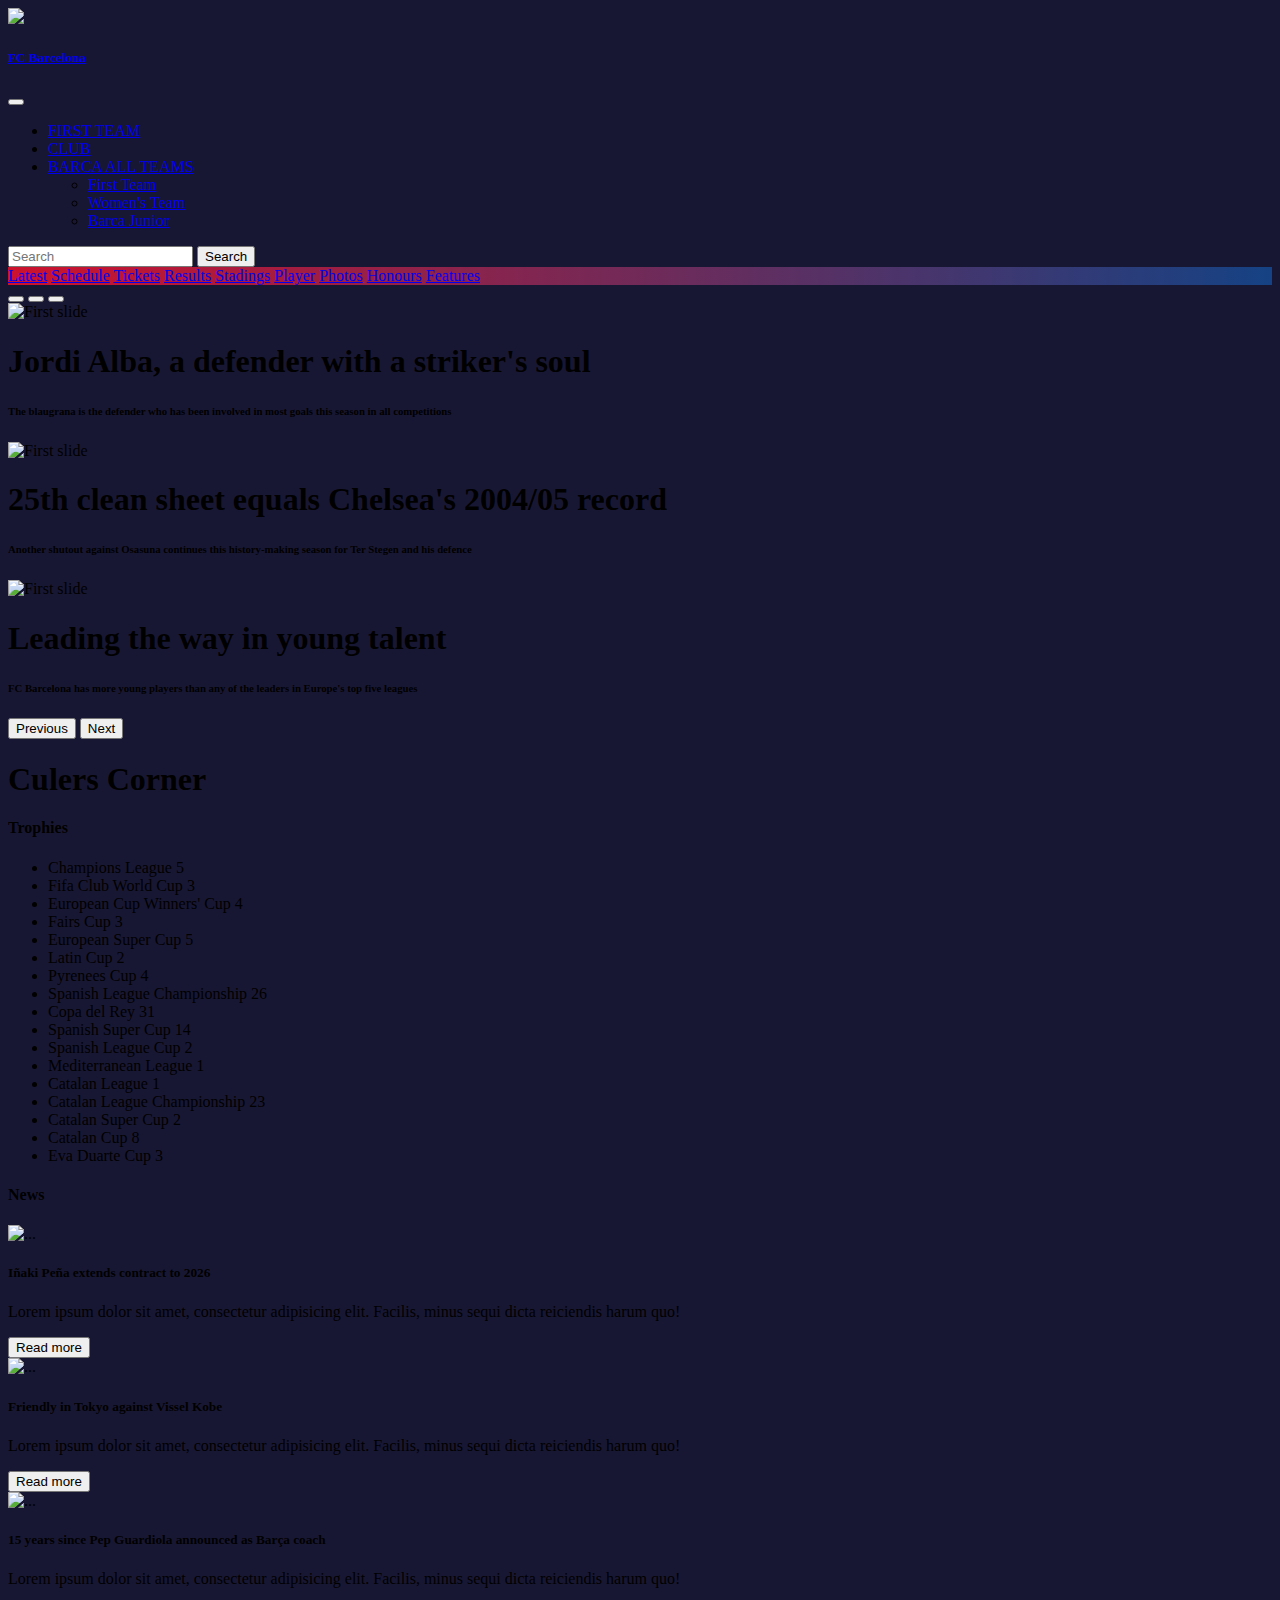
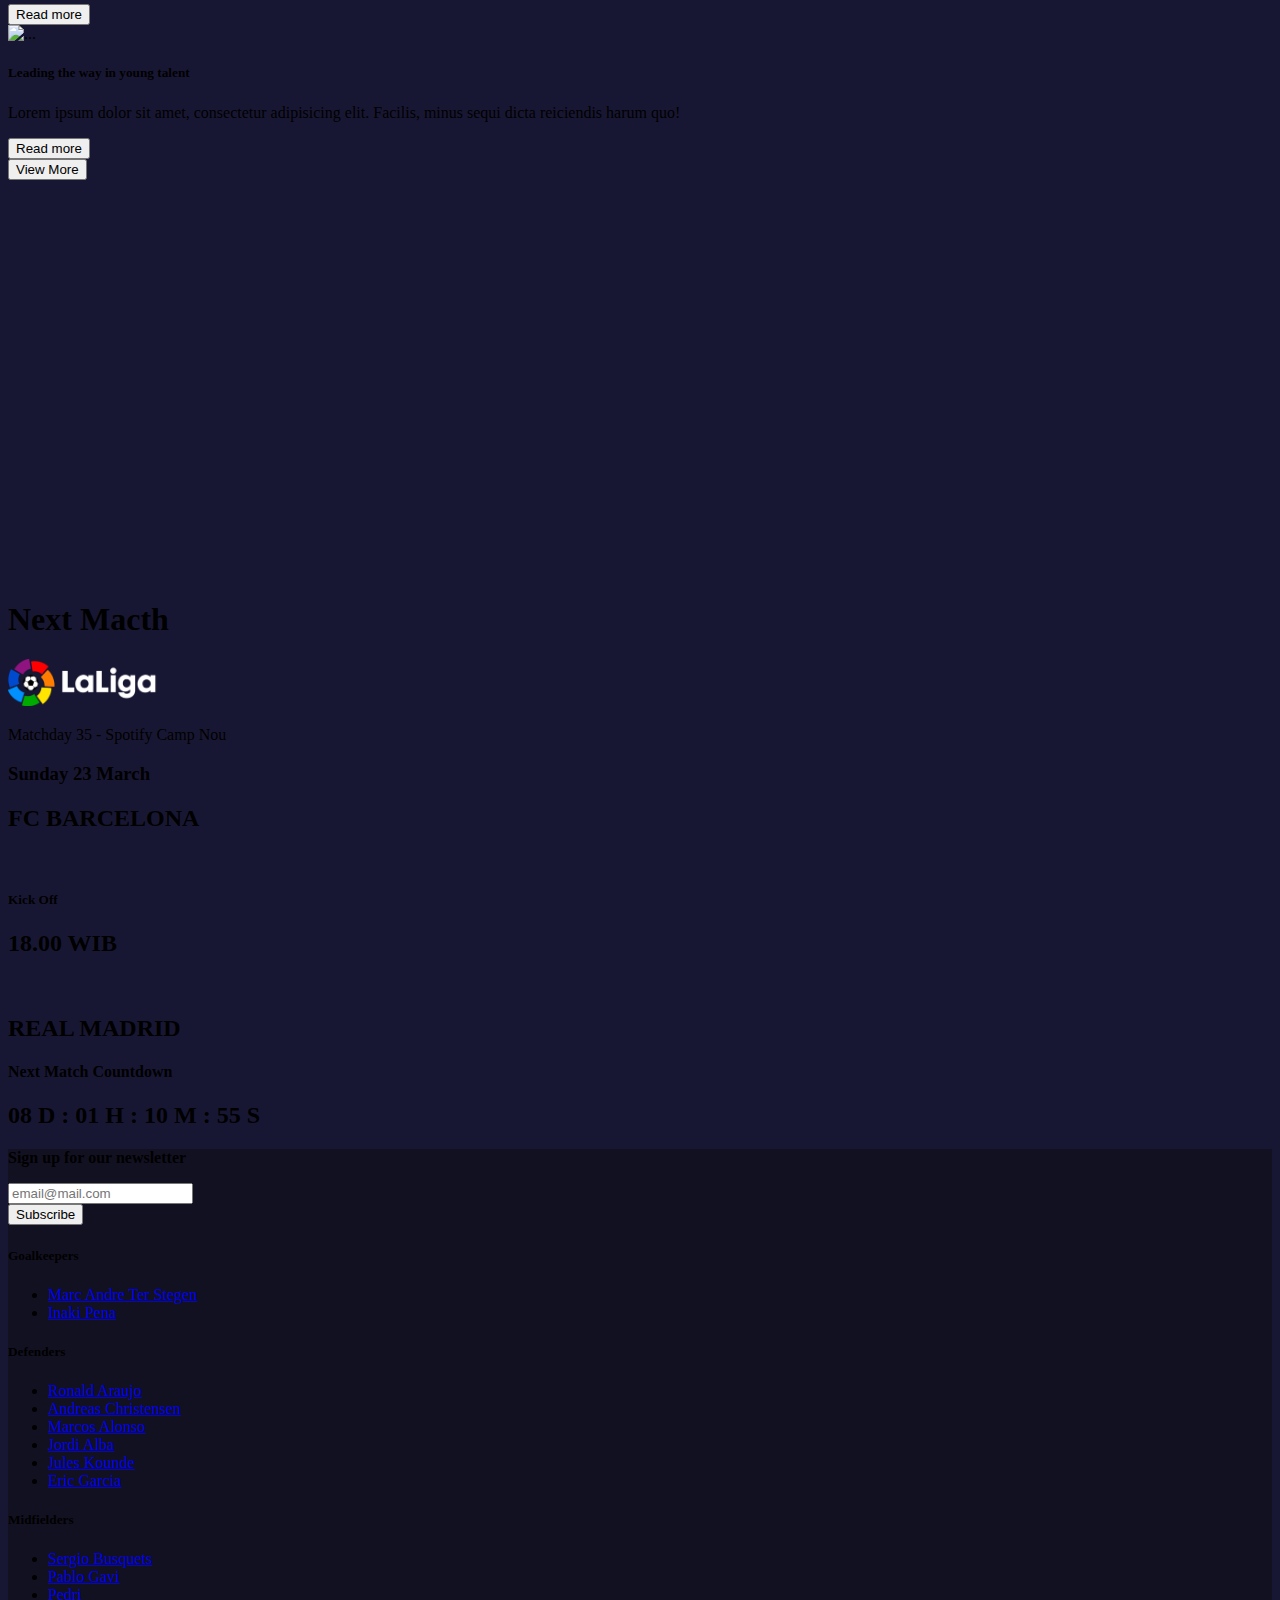
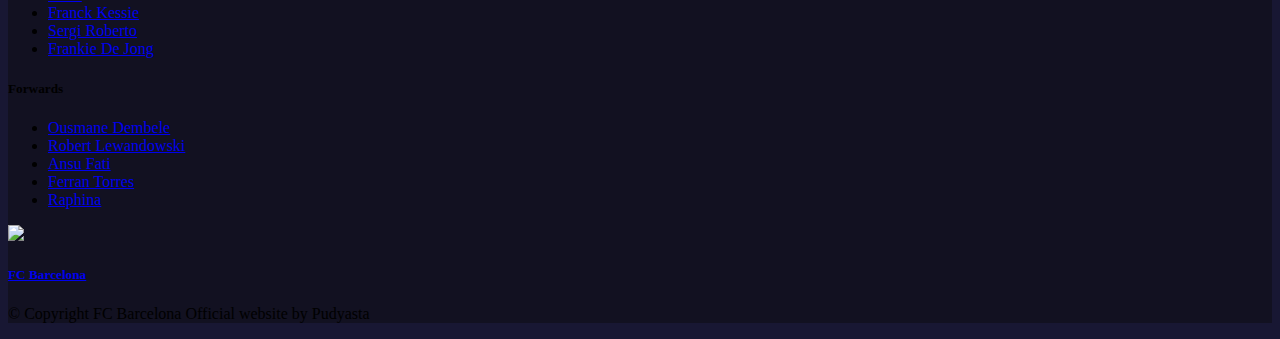
==== index.html @ d467ec75 "init commit" ====
<!DOCTYPE html>
<html lang="en">
  <head>
    <meta charset="utf-8" />
    <meta name="viewport" content="width=device-width, initial-scale=1" />
    <title>Barcelona Oficials Website</title>
    <script
      src="https://cdn.jsdelivr.net/npm/bootstrap@5.3.0-alpha3/dist/js/bootstrap.bundle.min.js"
      integrity="sha384-ENjdO4Dr2bkBIFxQpeoTz1HIcje39Wm4jDKdf19U8gI4ddQ3GYNS7NTKfAdVQSZe"
      crossorigin="anonymous"
    ></script>

    <link
      href="https://cdn.jsdelivr.net/npm/bootstrap@5.3.0-alpha3/dist/css/bootstrap.min.css"
      rel="stylesheet"
      integrity="sha384-KK94CHFLLe+nY2dmCWGMq91rCGa5gtU4mk92HdvYe+M/SXH301p5ILy+dN9+nJOZ"
      crossorigin="anonymous"
    />

    <link rel="stylesheet" href="./main.css" />
  </head>
  <body>
    <nav
      class="navbar navbar-expand-lg bg-body-tertiary bg-dark"
      data-bs-theme="dark"
    >
      <div class="container-fluid px-5 gap-5">
        <a class="navbar-brand d-flex align-items-center gap-3" href="#"
          ><img
            src="https://upload.wikimedia.org/wikipedia/id/thumb/4/47/FC_Barcelona_%28crest%29.svg/1200px-FC_Barcelona_%28crest%29.svg.png"
            width="40"
            srcset=""
          />
          <h5>FC Barcelona</h5></a
        >

        <button
          class="navbar-toggler"
          type="button"
          data-bs-toggle="collapse"
          data-bs-target="#navbarSupportedContent"
          aria-controls="navbarSupportedContent"
          aria-expanded="false"
          aria-label="Toggle navigation"
        >
          <span class="navbar-toggler-icon"></span>
        </button>

        <div class="collapse navbar-collapse" id="navbarSupportedContent">
          <ul class="navbar-nav me-auto mb-2 mb-lg-0 gap-5">
            <li class="nav-item">
              <a class="nav-link active" aria-current="page" href="#"
                >FIRST TEAM</a
              >
            </li>
            <li class="nav-item">
              <a class="nav-link" href="#">CLUB</a>
            </li>
            <li class="nav-item dropdown">
              <a
                class="nav-link dropdown-toggle"
                href="#"
                role="button"
                data-bs-toggle="dropdown"
                aria-expanded="false"
              >
                BARCA ALL TEAMS
              </a>
              <ul class="dropdown-menu">
                <li><a class="dropdown-item" href="#">First Team</a></li>
                <li><a class="dropdown-item" href="#">Women's Team</a></li>
                <li><a class="dropdown-item" href="#">Barca Junior</a></li>
              </ul>
            </li>
          </ul>
          <form class="d-flex" role="search">
            <input
              class="form-control me-2"
              type="search"
              placeholder="Search"
              aria-label="Search"
            />
            <button class="btn btn-outline-danger" type="submit">Search</button>
          </form>
        </div>
      </div>
    </nav>
    <div
      class="sticky-top py-3 d-none d-lg-block px-5 w-100 row gap-5 text-decoration-none"
      style="
        background-image: linear-gradient(90deg, #cd122d 0, #154284);
        bottom: -40px;
        z-index: 20;
        left: 0;
      "
    >
      <a
        href="http://"
        class="link-light text-decoration-none border-bottom border-3 border-warning py-3"
        >Latest</a
      >
      <a href="http://" class="link-light text-decoration-none">Schedule</a>
      <a href="http://" class="link-light text-decoration-none">Tickets</a>
      <a href="http://" class="link-light text-decoration-none">Results</a>
      <a href="http://" class="link-light text-decoration-none">Stadings</a>
      <a href="http://" class="link-light text-decoration-none">Player</a>
      <a href="http://" class="link-light text-decoration-none">Photos</a>
      <a href="http://" class="link-light text-decoration-none">Honours</a>
      <a href="http://" class="link-light text-decoration-none">Features</a>
    </div>

    <div
      id="carouselExampleAutoplaying"
      style="max-height: 70vh"
      class="carousel slide"
      data-bs-ride="carousel"
    >
      <div class="carousel-indicators">
        <button
          type="button"
          data-bs-target="#carouselExampleCaptions"
          data-bs-slide-to="0"
          class="active"
          aria-current="true"
          aria-label="Slide 1"
        ></button>
        <button
          type="button"
          data-bs-target="#carouselExampleCaptions"
          data-bs-slide-to="1"
          aria-label="Slide 2"
        ></button>
        <button
          type="button"
          data-bs-target="#carouselExampleCaptions"
          data-bs-slide-to="2"
          aria-label="Slide 3"
        ></button>
      </div>
      <div class="carousel-inner" style="max-height: 70vh">
        <div class="carousel-item active img" style="max-height: 70vh">
          <img
            class="d-block img-fluid w-100"
            src="https://images2.minutemediacdn.com/image/upload/c_crop,w_4781,h_2689,x_0,y_401/c_fill,w_1440,ar_16:9,f_auto,q_auto,g_auto/images/GettyImages/mmsport/90min_en_international_web/01gzeyxyn89wjfpny052.jpg"
            alt="First slide"
          />
          <div class="carousel-caption d-md-block">
            <h1>Jordi Alba, a defender with a striker's soul</h1>
            <h6>
              The blaugrana is the defender who has been involved in most goals
              this season in all competitions
            </h6>
          </div>
        </div>
        <div class="carousel-item" style="max-height: 70vh">
          <img
            class="d-block img-fluid w-100 h-100"
            src="https://s2.dmcdn.net/v/UpNu31aAE5UP4MfuH/x1080"
            alt="First slide"
          />
          <div class="carousel-caption d-md-block">
            <h1>25th clean sheet equals Chelsea's 2004/05 record</h1>
            <h6>
              Another shutout against Osasuna continues this history-making
              season for Ter Stegen and his defence
            </h6>
          </div>
        </div>
        <div class="carousel-item" style="max-height: 70vh">
          <img
            class="d-block w-100 h-100"
            src="https://assets.goal.com/v3/assets/bltcc7a7ffd2fbf71f5/bltcea62555fbff088a/63cfd0daceb83868d3cf3d5e/Pedri_Gavi_Barcelona_2022-23.jpg"
            alt="First slide"
          />
          <div class="carousel-caption d-md-block">
            <h1>Leading the way in young talent</h1>
            <h6>
              FC Barcelona has more young players than any of the leaders in
              Europe's top five leagues
            </h6>
          </div>
        </div>
      </div>
      <button
        class="carousel-control-prev"
        type="button"
        data-bs-target="#carouselExampleAutoplaying"
        data-bs-slide="prev"
      >
        <span class="carousel-control-prev-icon" aria-hidden="true"></span>
        <span class="visually-hidden">Previous</span>
      </button>
      <button
        class="carousel-control-next"
        type="button"
        data-bs-target="#carouselExampleAutoplaying"
        data-bs-slide="next"
      >
        <span class="carousel-control-next-icon" aria-hidden="true"></span>
        <span class="visually-hidden">Next</span>
      </button>
    </div>

    <div class="about container py-5 position-relative">
      <h1 class="text-center text-light text-uppercase mb-3 heading">
        Culers Corner
      </h1>
      <div class="row">
        <div class="col-md-4">
          <h4 class="text-light my-3">Trophies</h4>
          <ul class="list-group">
            <li
              class="list-group-item d-flex justify-content-between align-items-center"
            >
              Champions League
              <span class="badge bg-warning rounded-pill">5</span>
            </li>
            <li
              class="list-group-item d-flex justify-content-between align-items-center"
            >
              Fifa Club World Cup
              <span class="badge bg-warning rounded-pill">3</span>
            </li>
            <li
              class="list-group-item d-flex justify-content-between align-items-center"
            >
              European Cup Winners' Cup
              <span class="badge bg-warning rounded-pill">4</span>
            </li>
            <li
              class="list-group-item d-flex justify-content-between align-items-center"
            >
              Fairs Cup
              <span class="badge bg-warning rounded-pill">3</span>
            </li>
            <li
              class="list-group-item d-flex justify-content-between align-items-center"
            >
              European Super Cup
              <span class="badge bg-warning rounded-pill">5</span>
            </li>
            <li
              class="list-group-item d-flex justify-content-between align-items-center"
            >
              Latin Cup
              <span class="badge bg-warning rounded-pill">2</span>
            </li>
            <li
              class="list-group-item d-flex justify-content-between align-items-center"
            >
              Pyrenees Cup
              <span class="badge bg-warning rounded-pill">4</span>
            </li>
            <li
              class="list-group-item d-flex justify-content-between align-items-center"
            >
              Spanish League Championship
              <span class="badge bg-warning rounded-pill">26</span>
            </li>

            <li
              class="list-group-item d-flex justify-content-between align-items-center"
            >
              Copa del Rey
              <span class="badge bg-warning rounded-pill">31</span>
            </li>
            <li
              class="list-group-item d-flex justify-content-between align-items-center"
            >
              Spanish Super Cup
              <span class="badge bg-warning rounded-pill">14</span>
            </li>
            <li
              class="list-group-item d-flex justify-content-between align-items-center"
            >
              Spanish League Cup
              <span class="badge bg-warning rounded-pill">2</span>
            </li>
            <li
              class="list-group-item d-flex justify-content-between align-items-center"
            >
              Mediterranean League
              <span class="badge bg-warning rounded-pill">1</span>
            </li>

            <li
              class="list-group-item d-flex justify-content-between align-items-center"
            >
              Catalan League
              <span class="badge bg-warning rounded-pill">1</span>
            </li>
            <li
              class="list-group-item d-flex justify-content-between align-items-center"
            >
              Catalan League Championship
              <span class="badge bg-warning rounded-pill">23</span>
            </li>
            <li
              class="list-group-item d-flex justify-content-between align-items-center"
            >
              Catalan Super Cup
              <span class="badge bg-warning rounded-pill">2</span>
            </li>
            <li
              class="list-group-item d-flex justify-content-between align-items-center"
            >
              Catalan Cup
              <span class="badge bg-warning rounded-pill">8</span>
            </li>
            <li
              class="list-group-item d-flex justify-content-between align-items-center"
            >
              Eva Duarte Cup
              <span class="badge bg-warning rounded-pill">3</span>
            </li>
          </ul>
        </div>
        <div class="col-md-8">
          <h4 class="text-light my-3">News</h4>
          <div class="news d-flex flex-column gap-3">
            <div class="card w-100 border-0">
              <div class="row">
                <div class="col">
                  <img
                    src="https://www.fcbarcelona.com/photo-resources/2023/05/09/969281cf-a7b4-4160-a7cb-7abd737e5ad8/mini_2022-05-09_RENOVACIOINAKIPENA_10.JPG?width=640&height=400"
                    class="img-fluid rounded-start"
                    alt="..."
                  />
                </div>
                <div class="col-md-7">
                  <div class="card-body mt-2">
                    <h5 class="card-title">
                      Iñaki Peña extends contract to 2026
                    </h5>
                    <p class="card-text">
                      Lorem ipsum dolor sit amet, consectetur adipisicing elit.
                      Facilis, minus sequi dicta reiciendis harum quo!
                    </p>
                    <button class="btn btn-outline-danger">Read more</button>
                  </div>
                </div>
              </div>
            </div>
            <div class="card w-100 border-0">
              <div class="row">
                <div class="col">
                  <img
                    src="https://www.fcbarcelona.com/photo-resources/2023/05/08/0abaa58b-e4db-4319-8e60-228393d3ad2f/3200x2000_notext.png?width=640&height=400"
                    class="img-fluid rounded-start"
                    alt="..."
                  />
                </div>
                <div class="col-md-7">
                  <div class="card-body mt-2">
                    <h5 class="card-title">
                      Friendly in Tokyo against Vissel Kobe
                    </h5>
                    <p class="card-text">
                      Lorem ipsum dolor sit amet, consectetur adipisicing elit.
                      Facilis, minus sequi dicta reiciendis harum quo!
                    </p>
                    <button class="btn btn-outline-danger">Read more</button>
                  </div>
                </div>
              </div>
            </div>
            <div class="card w-100 border-0">
              <div class="row">
                <div class="col">
                  <img
                    src="https://www.fcbarcelona.com/photo-resources/2023/05/08/925e08d7-1de3-4ad6-bddb-514dc0266df0/fcb-boca-38-.jpg?width=640&height=400"
                    class="img-fluid rounded-start"
                    alt="..."
                  />
                </div>
                <div class="col-md-7">
                  <div class="card-body mt-2">
                    <h5 class="card-title">
                      15 years since Pep Guardiola announced as Barça coach
                    </h5>
                    <p class="card-text">
                      Lorem ipsum dolor sit amet, consectetur adipisicing elit.
                      Facilis, minus sequi dicta reiciendis harum quo!
                    </p>
                    <button class="btn btn-outline-danger">Read more</button>
                  </div>
                </div>
              </div>
            </div>
            <div class="card w-100 border-0">
              <div class="row">
                <div class="col">
                  <img
                    src="https://www.fcbarcelona.com/photo-resources/2023/05/05/8c6adf72-eaea-408c-ba62-55e4e17efa9e/balde-pedri.jpg?width=640&height=400"
                    class="img-fluid rounded-start"
                    alt="..."
                  />
                </div>
                <div class="col-md-7">
                  <div class="card-body mt-2">
                    <h5 class="card-title">Leading the way in young talent</h5>
                    <p class="card-text">
                      Lorem ipsum dolor sit amet, consectetur adipisicing elit.
                      Facilis, minus sequi dicta reiciendis harum quo!
                    </p>
                    <button class="btn btn-outline-danger">Read more</button>
                  </div>
                </div>
              </div>
            </div>
            <button class="btn btn-danger">View More</button>
          </div>
        </div>
      </div>
    </div>
    <div class="next-match-session text-light py-5 position-relative">
      <div
        class="yellow position-absolute bg-warning top-0 z-3"
        style="width: 15px; height: 200px"
      ></div>
      <div
        class="red position-absolute bg-danger bottom-0 z-3"
        style="width: 15px; height: 200px; right: 0"
      ></div>
      <div class="container">
        <div class="text-center z-3 position-relative">
          <h1 class="text-center text-uppercase mb-3 heading">Next Macth</h1>
          <img src="logo.png" alt="" width="150" class="py-3" />
          <p class="fw-bold pt-3">Matchday 35 - Spotify Camp Nou</p>
          <h3 class="fw-bold pb-3 text-warning">Sunday 23 March</h3>
        </div>
        <div class="content row z-3 position-relative">
          <div
            class="col-md-5 d-flex justify-content-end align-items-center gap-4"
          >
            <h2>FC BARCELONA</h2>
            <img
              height="100"
              src="https://upload.wikimedia.org/wikipedia/id/thumb/4/47/FC_Barcelona_%28crest%29.svg/1200px-FC_Barcelona_%28crest%29.svg.png"
              alt=""
            />
          </div>
          <div
            class="col-md-2 text-center d-flex align-items-center justify-content-center flex-column"
          >
            <h5>Kick Off</h5>
            <h2 class="fw-bold">18.00 WIB</h2>
          </div>
          <div class="col-md-5 d-flex align-items-center gap-4">
            <img
              height="100"
              src="https://upload.wikimedia.org/wikipedia/en/thumb/5/56/Real_Madrid_CF.svg/1200px-Real_Madrid_CF.svg.png"
              alt=""
            />
            <h2>REAL MADRID</h2>
          </div>
        </div>
        <div class="d-flex my-5 text-light justify-content-center w-100">
          <div
            class="time-until d-flex px-5 py-4 gap-5 justify-content-between align-items-center"
          >
            <h4>Next Match Countdown</h4>
            <h2 class="fw-bold">
              08 <span class="text-warning">D</span> : 01
              <span class="text-warning">H</span> : 10
              <span class="text-warning">M</span> : 55
              <span class="text-warning">S</span>
            </h2>
          </div>
        </div>
      </div>
    </div>
    <footer class="text-white py-4">
      <!-- Grid container -->
      <div class="container">
        <!-- Section: Form -->
        <section class="mt-4">
          <form action="">
            <!--Grid row-->
            <div class="row d-flex justify-content-center">
              <!--Grid column-->
              <div class="col-auto">
                <p class="pt-2">
                  <strong>Sign up for our newsletter</strong>
                </p>
              </div>
              <!--Grid column-->

              <!--Grid column-->
              <div class="col-md-5 col-12">
                <!-- Email input -->
                <div class="form-outline form-white mb-4">
                  <input
                    type="email"
                    id="form5Example21"
                    class="form-control"
                    placeholder="email@mail.com"
                  />
                </div>
              </div>
              <!--Grid column-->

              <!--Grid column-->
              <div class="col-auto">
                <!-- Submit button -->
                <button type="submit" class="btn btn-outline-light mb-4">
                  Subscribe
                </button>
              </div>
              <!--Grid column-->
            </div>
            <!--Grid row-->
          </form>
        </section>

        <section class="mt-5">
          <div class="row">
            <div class="col-lg-3 col-md-6 mb-4 mb-md-0">
              <h5 class="mb-3">Goalkeepers</h5>
              <ul class="list-unstyled mb-0">
                <li class="my-1">
                  <a href="#" class="text-white fw-light text-decoration-none"
                    >Marc Andre Ter Stegen</a
                  >
                </li>
                <li class="my-1">
                  <a href="#" class="text-white fw-light text-decoration-none"
                    >Inaki Pena</a
                  >
                </li>
              </ul>
            </div>
            <div class="col-lg-3 col-md-6 mb-4 mb-md-0">
              <h5 class="mb-3">Defenders</h5>
              <ul class="list-unstyled mb-0">
                <li class="my-1">
                  <a href="#" class="text-white fw-light text-decoration-none"
                    >Ronald Araujo</a
                  >
                </li>
                <li class="my-1">
                  <a href="#" class="text-white fw-light text-decoration-none"
                    >Andreas Christensen</a
                  >
                </li>
                <li class="my-1">
                  <a href="#" class="text-white fw-light text-decoration-none"
                    >Marcos Alonso</a
                  >
                </li>
                <li class="my-1">
                  <a href="#" class="text-white fw-light text-decoration-none"
                    >Jordi Alba</a
                  >
                </li>
                <li class="my-1">
                  <a href="#" class="text-white fw-light text-decoration-none"
                    >Jules Kounde</a
                  >
                </li>
                <li class="my-1">
                  <a href="#" class="text-white fw-light text-decoration-none"
                    >Eric Garcia</a
                  >
                </li>
              </ul>
            </div>

            <div class="col-lg-3 col-md-6 mb-4 mb-md-0">
              <h5 class="mb-3">Midfielders</h5>
              <ul class="list-unstyled mb-0">
                <li class="my-1">
                  <a href="#" class="text-white fw-light text-decoration-none"
                    >Sergio Busquets</a
                  >
                </li>
                <li class="my-1">
                  <a href="#" class="text-white fw-light text-decoration-none"
                    >Pablo Gavi</a
                  >
                </li>
                <li class="my-1">
                  <a href="#" class="text-white fw-light text-decoration-none"
                    >Pedri</a
                  >
                </li>
                <li class="my-1">
                  <a href="#" class="text-white fw-light text-decoration-none"
                    >Franck Kessie</a
                  >
                </li>
                <li class="my-1">
                  <a href="#" class="text-white fw-light text-decoration-none"
                    >Sergi Roberto</a
                  >
                </li>
                <li class="my-1">
                  <a href="#" class="text-white fw-light text-decoration-none"
                    >Frankie De Jong</a
                  >
                </li>
              </ul>
            </div>
            <div class="col-lg-3 col-md-6 mb-4 mb-md-0">
              <h5 class="mb-3">Forwards</h5>
              <ul class="list-unstyled mb-0">
                <li class="my-1">
                  <a href="#" class="text-white fw-light text-decoration-none"
                    >Ousmane Dembele</a
                  >
                </li>
                <li class="my-1">
                  <a href="#" class="text-white fw-light text-decoration-none"
                    >Robert Lewandowski</a
                  >
                </li>
                <li class="my-1">
                  <a href="#" class="text-white fw-light text-decoration-none"
                    >Ansu Fati</a
                  >
                </li>
                <li class="my-1">
                  <a href="#" class="text-white fw-light text-decoration-none"
                    >Ferran Torres</a
                  >
                </li>
                <li class="my-1">
                  <a href="#" class="text-white fw-light text-decoration-none"
                    >Raphina</a
                  >
                </li>
              </ul>
            </div>
          </div>
        </section>
        <a class="navbar-brand d-flex align-items-center pt-5 gap-3" href="#"
          ><img
            src="https://upload.wikimedia.org/wikipedia/id/thumb/4/47/FC_Barcelona_%28crest%29.svg/1200px-FC_Barcelona_%28crest%29.svg.png"
            width="40"
            srcset=""
          />
          <h5>FC Barcelona</h5></a
        >
        <p class="mt-3">
          © Copyright FC Barcelona Official website by Pudyasta
        </p>
      </div>
    </footer>
    <div
      class="text-center p-2"
      style="background: linear-gradient(90deg, #cd122d 0, #154284)"
    ></div>
  </body>
</html>
---- main.css ----
body {
  background-color: #181733;
}

.navbar {
  background-color: #181733 !important;
}
footer {
  background-color: #121121;
}

.next-match-session::after {
  content: "";
  opacity: 0.09;
  position: absolute;
  background-size: cover;
  height: 100%;
  width: 100%;
  top: 0;
  z-index: 2;
  background-size: cover;
  background-repeat: no-repeat;
  object-fit: cover;
  background-image: url("https://www.spain-traveller.com/wp-content/uploads/2018/12/camp-nou.jpg");
}
.time-until {
  background-repeat: no-repeat;
  background-image: url("https://www.fcbarcelona.com/resources/v2.69.1-5358/i/bg-elements/stripes-horizontal.png");
}
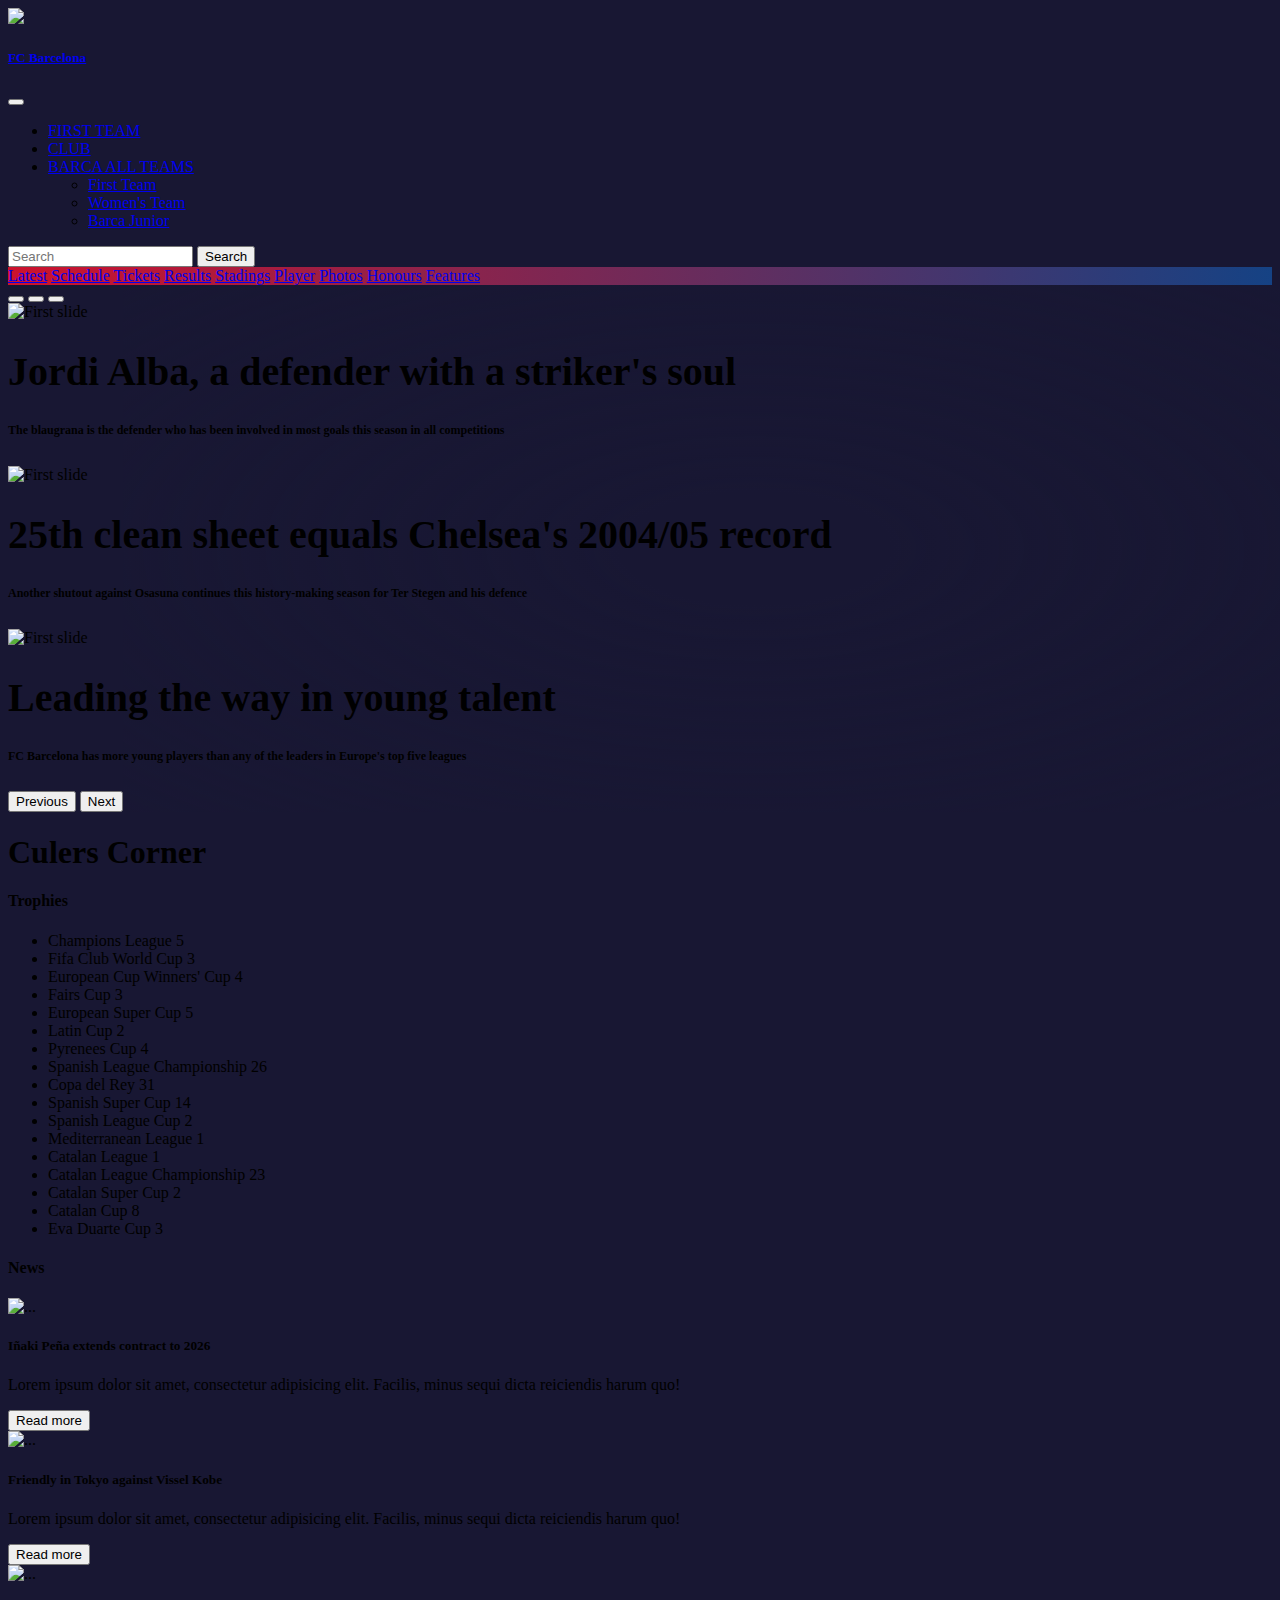
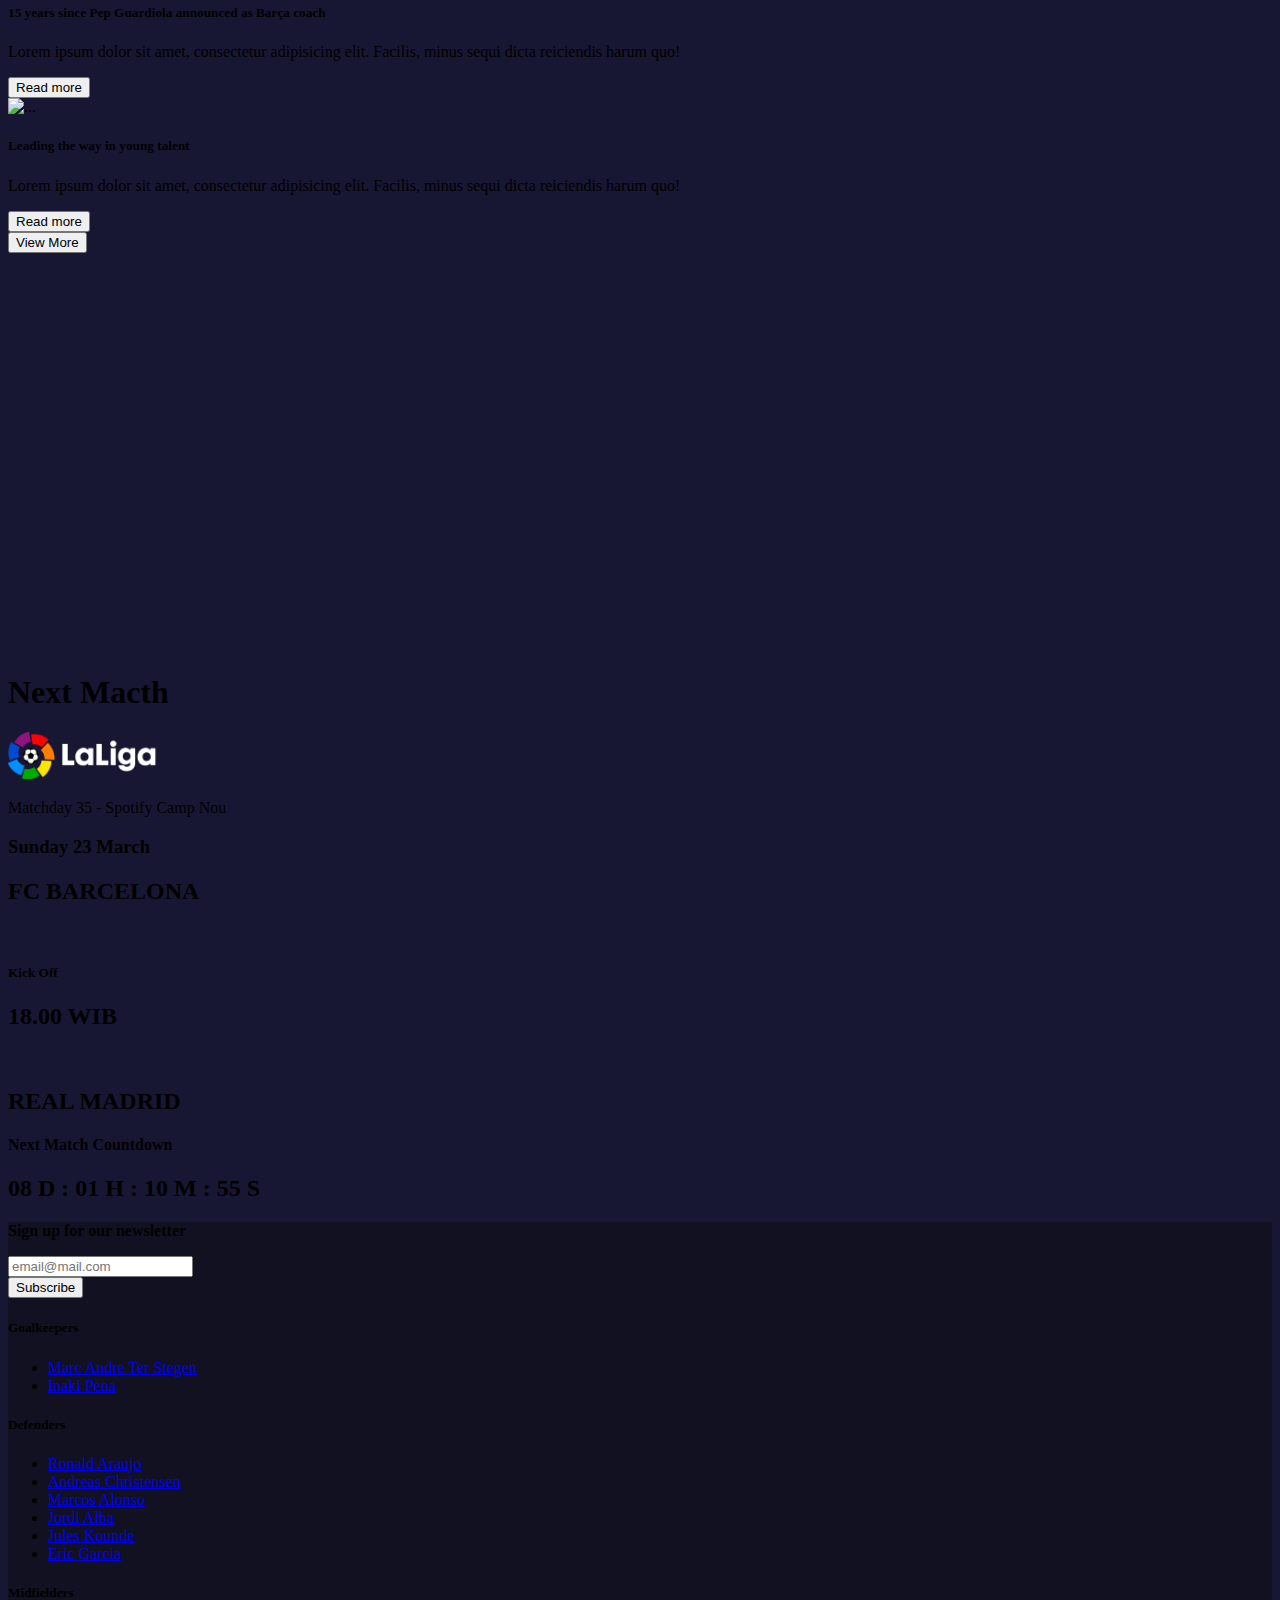
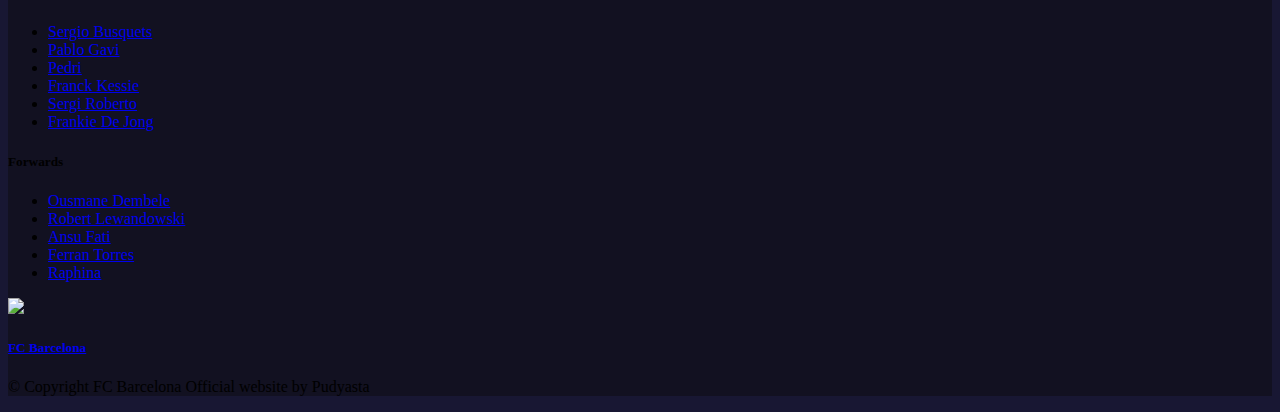
==== commit 21ae9803: "fix" ====
--- a/index.html
+++ b/index.html
@@ -24,7 +24,7 @@
       class="navbar navbar-expand-lg bg-body-tertiary bg-dark"
       data-bs-theme="dark"
     >
-      <div class="container-fluid px-5 gap-5">
+      <div class="container-fluid px-md-5 gap-lg-5">
         <a class="navbar-brand d-flex align-items-center gap-3" href="#"
           ><img
             src="https://upload.wikimedia.org/wikipedia/id/thumb/4/47/FC_Barcelona_%28crest%29.svg/1200px-FC_Barcelona_%28crest%29.svg.png"
@@ -46,8 +46,8 @@
           <span class="navbar-toggler-icon"></span>
         </button>
 
-        <div class="collapse navbar-collapse" id="navbarSupportedContent">
-          <ul class="navbar-nav me-auto mb-2 mb-lg-0 gap-5">
+        <div class="collapse navbar-collapse py-2" id="navbarSupportedContent">
+          <ul class="navbar-nav me-auto mb-0 mb-lg-0 gap-lg-5">
             <li class="nav-item">
               <a class="nav-link active" aria-current="page" href="#"
                 >FIRST TEAM</a
@@ -112,7 +112,7 @@
     <div
       id="carouselExampleAutoplaying"
       style="max-height: 70vh"
-      class="carousel slide"
+      class="carousel slide jumbotron"
       data-bs-ride="carousel"
     >
       <div class="carousel-indicators">
@@ -145,8 +145,10 @@
             alt="First slide"
           />
           <div class="carousel-caption d-md-block">
-            <h1>Jordi Alba, a defender with a striker's soul</h1>
-            <h6>
+            <h1 class="jumbotron-head">
+              Jordi Alba, a defender with a striker's soul
+            </h1>
+            <h6 class="jumbotron-text">
               The blaugrana is the defender who has been involved in most goals
               this season in all competitions
             </h6>
@@ -159,8 +161,10 @@
             alt="First slide"
           />
           <div class="carousel-caption d-md-block">
-            <h1>25th clean sheet equals Chelsea's 2004/05 record</h1>
-            <h6>
+            <h1 class="jumbotron-head">
+              25th clean sheet equals Chelsea's 2004/05 record
+            </h1>
+            <h6 class="jumbotron-text">
               Another shutout against Osasuna continues this history-making
               season for Ter Stegen and his defence
             </h6>
@@ -173,8 +177,8 @@
             alt="First slide"
           />
           <div class="carousel-caption d-md-block">
-            <h1>Leading the way in young talent</h1>
-            <h6>
+            <h1 class="jumbotron-head">Leading the way in young talent</h1>
+            <h6 class="jumbotron-text">
               FC Barcelona has more young players than any of the leaders in
               Europe's top five leagues
             </h6>
@@ -182,7 +186,7 @@
         </div>
       </div>
       <button
-        class="carousel-control-prev"
+        class="carousel-control-prev z-3"
         type="button"
         data-bs-target="#carouselExampleAutoplaying"
         data-bs-slide="prev"
@@ -191,7 +195,7 @@
         <span class="visually-hidden">Previous</span>
       </button>
       <button
-        class="carousel-control-next"
+        class="carousel-control-next z-3"
         type="button"
         data-bs-target="#carouselExampleAutoplaying"
         data-bs-slide="next"
@@ -515,7 +519,7 @@
 
         <section class="mt-5">
           <div class="row">
-            <div class="col-lg-3 col-md-6 mb-4 mb-md-0">
+            <div class="col-lg-3 col-6 mb-4 mb-md-0">
               <h5 class="mb-3">Goalkeepers</h5>
               <ul class="list-unstyled mb-0">
                 <li class="my-1">
@@ -530,7 +534,7 @@
                 </li>
               </ul>
             </div>
-            <div class="col-lg-3 col-md-6 mb-4 mb-md-0">
+            <div class="col-lg-3 col-6 mb-4 mb-md-0">
               <h5 class="mb-3">Defenders</h5>
               <ul class="list-unstyled mb-0">
                 <li class="my-1">
@@ -566,7 +570,7 @@
               </ul>
             </div>
 
-            <div class="col-lg-3 col-md-6 mb-4 mb-md-0">
+            <div class="col-lg-3 col-6 mb-4 mb-md-0">
               <h5 class="mb-3">Midfielders</h5>
               <ul class="list-unstyled mb-0">
                 <li class="my-1">
@@ -601,7 +605,7 @@
                 </li>
               </ul>
             </div>
-            <div class="col-lg-3 col-md-6 mb-4 mb-md-0">
+            <div class="col-lg-3 col-6 mb-4 mb-md-0">
               <h5 class="mb-3">Forwards</h5>
               <ul class="list-unstyled mb-0">
                 <li class="my-1">
--- a/main.css
+++ b/main.css
@@ -1,9 +1,13 @@
+:root {
+  --azul: #181733;
+  --white: #ffffff;
+}
 body {
-  background-color: #181733;
+  background-color: var(--azul);
 }
 
 .navbar {
-  background-color: #181733 !important;
+  background-color: var(--azul) !important;
 }
 footer {
   background-color: #121121;
@@ -27,3 +31,42 @@
   background-repeat: no-repeat;
   background-image: url("https://www.fcbarcelona.com/resources/v2.69.1-5358/i/bg-elements/stripes-horizontal.png");
 }
+
+.jumbotron-head {
+  font-size: 18px !important;
+  position: relative !important;
+  z-index: 10;
+}
+.jumbotron-text {
+  font-size: 12px !important;
+  position: relative !important;
+  z-index: 10;
+}
+.jumbotron {
+  position: relative;
+  position: relative !important;
+  z-index: 2;
+}
+.jumbotron::after {
+  content: "";
+  opacity: 0.2\3;
+  position: absolute;
+  background-size: cover;
+  height: 100%;
+  width: 100%;
+  top: 0;
+  z-index: 1;
+  background-size: cover;
+  background-repeat: no-repeat;
+  object-fit: cover;
+  background: radial-gradient(#ffffff00 10%, #cd122e00 15%, #1817339b) 50%;
+}
+
+@media only screen and (min-width: 778px) {
+  .jumbotron-head {
+    font-size: 40px !important;
+  }
+  .jumbotron-text {
+    font-size: 18px;
+  }
+}
